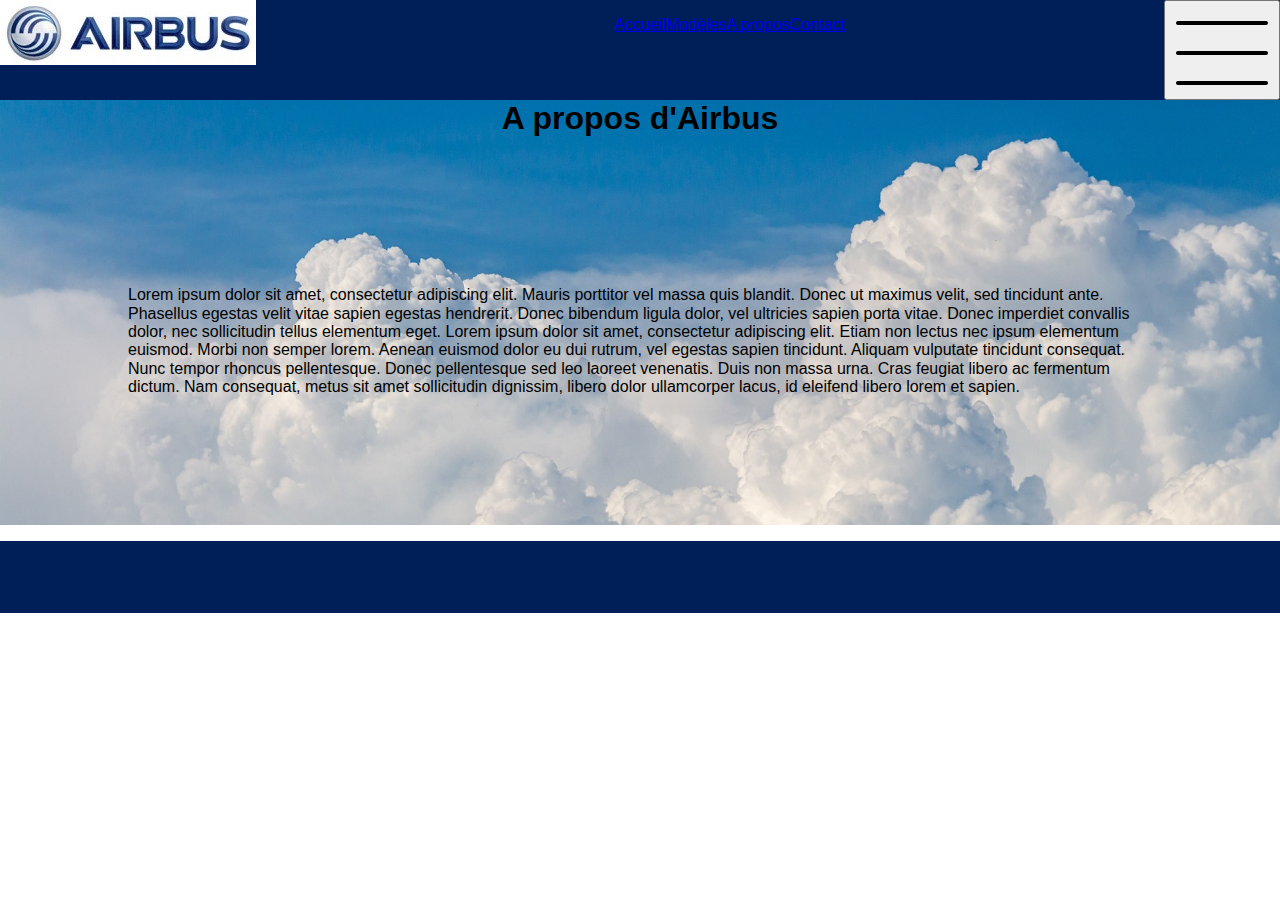
==== aPropos.html @ d193116f "refactor: mv html files et css" ====
<!DOCTYPE html>
<html lang='fr'>
    <head>
        <meta charset='utf-8' /> <!--Type encodage de n'importe quel caractère dans le monde-->
        <meta name='description' content='Site de présentation des modèles Airbus' />
        <meta name='keywords' content='avion commercial, moyen porteur, gros porteur, transport aerien, avion a reaction' />
        <meta author='Loris Roch' />
        <meta name='viewport' content='width=device-width,initial-scale=1' /> <!--Adaptation à tous les écrans-->
        <title>Airbus</title>
        <link rel='stylesheet' href='css/normalize.css' />
        <link rel='stylesheet' href='css/styles.css' />
        <script src='main.js' defer></script>
    </head>
    <body>
        <header class='enTete'>
            <a href='html/index.html' class='logo'><img src='images/logoAirbus.jpg' /></a>
            <nav class='nav'>
                <h1 class='access'>Menu principal</h1>
                <p class='access'><a href='#contenuPage' title='Accéder directement au contenu principal de cette page'>Passer le menu</a></p>
                <ul class="nav-item">
                    <li><a href='index.html'>Accueil</a></li><!--"index.html" = Nom obligatoire de la page d'accueil pour indiquer aux serveurs le point de départ de la navigation dans le site.-->
                    <li><a href='modeles.html'>Modèles</a></li>
                    <li><a href='aPropos.html'>A propos</a></li>
                    <li><a href='formulaire.html'>Contact</a></li>
                </ul>
            </nav>
            <button id='menuResponsive'><img src='images/iconeMenu.png' alt='Ouvrir / Fermer menu' /></button>
        </header>
        <section id="contenu">
            <main class='contenuPage'>
            <h1>A propos d'Airbus</h1>
            <p>Lorem ipsum dolor sit amet, consectetur adipiscing elit. Mauris porttitor vel massa quis blandit. Donec ut maximus velit, sed tincidunt ante. Phasellus egestas velit vitae sapien egestas hendrerit. Donec bibendum ligula dolor, vel ultricies sapien porta vitae. Donec imperdiet convallis dolor, nec sollicitudin tellus elementum eget. Lorem ipsum dolor sit amet, consectetur adipiscing elit. Etiam non lectus nec ipsum elementum euismod. Morbi non semper lorem. Aenean euismod dolor eu dui rutrum, vel egestas sapien tincidunt. Aliquam vulputate tincidunt consequat. Nunc tempor rhoncus pellentesque. Donec pellentesque sed leo laoreet venenatis. Duis non massa urna. Cras feugiat libero ac fermentum dictum. Nam consequat, metus sit amet sollicitudin dignissim, libero dolor ullamcorper lacus, id eleifend libero lorem et sapien.</p>
            </main>
        </section>
        <footer class="piedDePage">
            <p>&copy; Copyright AIRBUS / 2023</p>
        </footer>
    </body>

</html>
---- css/styles.css ----
@import url('https://fonts.googleapis.com/css2?family=Raleway&display=swap');

:root {
    --airbus-blue: #001f59;
    box-sizing: border-box;
}

* {
    box-sizing: inherit;
}

body {
    font-family: Arial, Verdana, Helvetica, sans-serif;
    color: black;
    font-size: 1rem;
    margin-top: 100px;
} 

.access {
    position: absolute;
    left: -15000px;
}

.enTete {
    background-color: var(--airbus-blue);
    position: fixed;
    top: 0;
    width: 100%;
    height: 100px;
    z-index: 10;
}

.logo{
    height: 20%;
}

#contenu {
    background: url(../images/ciel.jpg);
    background-repeat: no-repeat;
    background-size: cover;
    background-attachment: fixed;
}

h1 {
    text-align: center;
}

h2 {
    padding: 10%;
}

p {
    padding: 10%;
}

.imgModele {
    width: 60%;
    border: solid 3px white;
    float: right;
}

.piedDePage {
    position: relative;
    bottom: 0;
    background-color: var(--airbus-blue);
    height: 8vh;
}

.piedDePage > p {
    color: white;
}

header {
    display: flex;
    display: flex;
    justify-content: space-between;
}

ul > li {
    float: left;
    list-style: none;
}

ul > li > a {
    padding: 20;
}
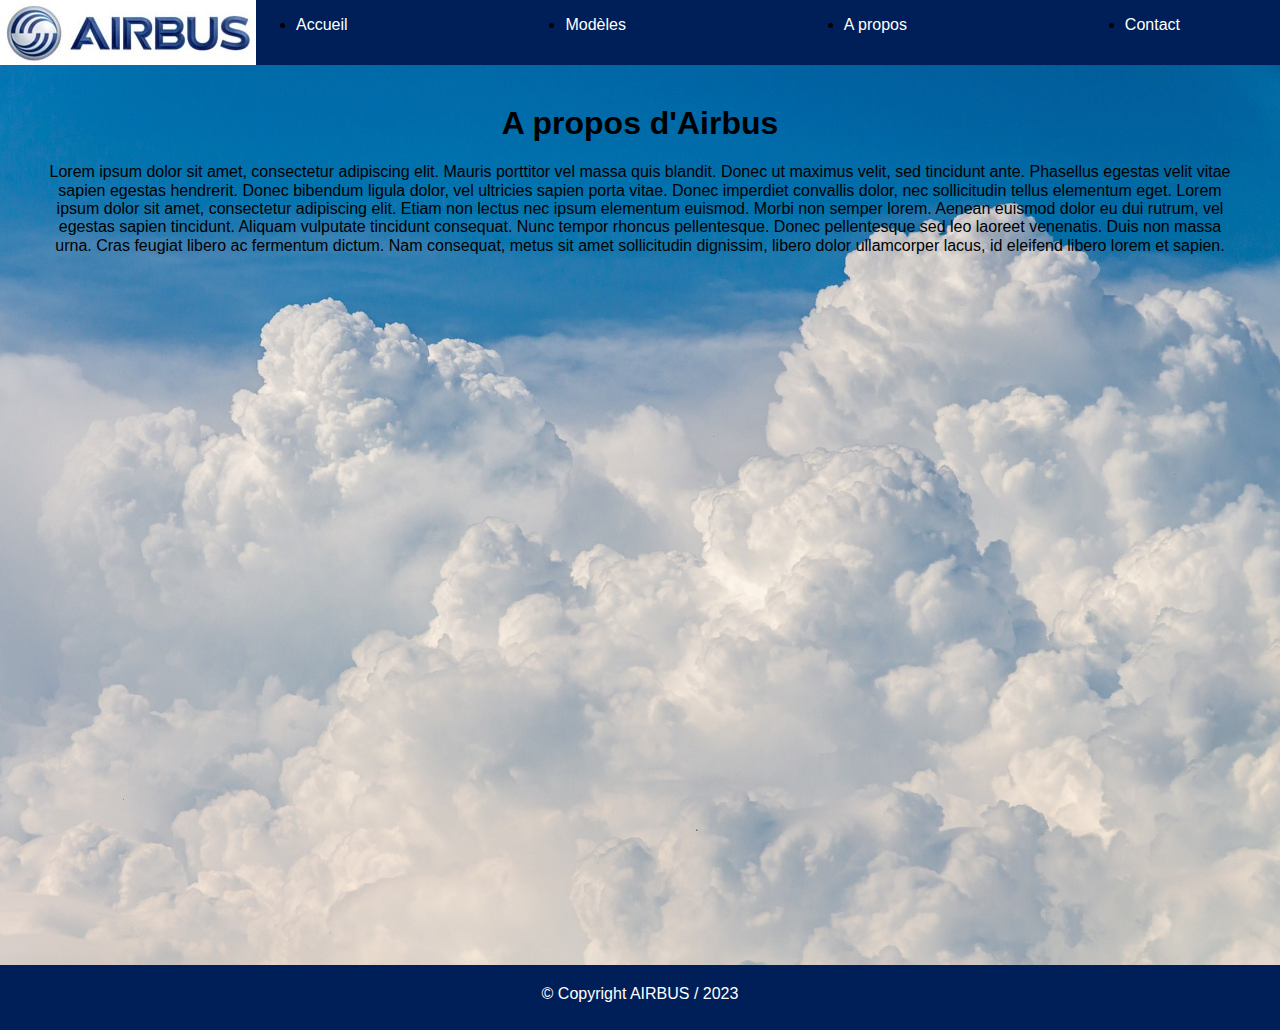
==== commit 13014317: "1ers chgts" ====
--- a/aPropos.html
+++ b/aPropos.html
@@ -7,24 +7,24 @@
         <meta author='Loris Roch' />
         <meta name='viewport' content='width=device-width,initial-scale=1' /> <!--Adaptation à tous les écrans-->
         <title>Airbus</title>
-        <link rel='stylesheet' href='css/normalize.css' />
-        <link rel='stylesheet' href='css/styles.css' />
+        <link rel='stylesheet' href='/css/normalize.css' />
+        <link rel='stylesheet' href='/css/styles.css' />
         <script src='main.js' defer></script>
     </head>
     <body>
         <header class='enTete'>
-            <a href='html/index.html' class='logo'><img src='images/logoAirbus.jpg' /></a>
+            <a href='/html/index.html' class='logo'><img src='/images/logoAirbus.jpg' /></a>
             <nav class='nav'>
                 <h1 class='access'>Menu principal</h1>
                 <p class='access'><a href='#contenuPage' title='Accéder directement au contenu principal de cette page'>Passer le menu</a></p>
-                <ul class="nav-item">
+                <ul class="itemNav">
                     <li><a href='index.html'>Accueil</a></li><!--"index.html" = Nom obligatoire de la page d'accueil pour indiquer aux serveurs le point de départ de la navigation dans le site.-->
                     <li><a href='modeles.html'>Modèles</a></li>
                     <li><a href='aPropos.html'>A propos</a></li>
                     <li><a href='formulaire.html'>Contact</a></li>
                 </ul>
             </nav>
-            <button id='menuResponsive'><img src='images/iconeMenu.png' alt='Ouvrir / Fermer menu' /></button>
+            <button id='menuResponsive'><img src='/images/iconeMenu.png' alt='Ouvrir / Fermer menu' /></button>
         </header>
         <section id="contenu">
             <main class='contenuPage'>
--- a/css/styles.css
+++ b/css/styles.css
@@ -13,7 +13,8 @@
     font-family: Arial, Verdana, Helvetica, sans-serif;
     color: black;
     font-size: 1rem;
-    margin-top: 100px;
+    margin-top: 65px;
+    height: 100vh;
 } 
 
 .access {
@@ -22,65 +23,124 @@
 }
 
 .enTete {
+    display: grid;
+    grid-template-columns: 256px 1fr 100px;
     background-color: var(--airbus-blue);
     position: fixed;
+    width: 100%;
+    height: 65px;
     top: 0;
-    width: 100%;
-    height: 100px;
     z-index: 10;
 }
 
-.logo{
+.logo {
     height: 20%;
 }
 
+.itemNav {
+    display: flex;
+    justify-content: space-between;
+
+}
+
+.itemNav > li > a {
+    display: flex;
+    justify-content: space-between;
+    flex-direction: row;
+    align-items: center;
+    color: white;
+    text-decoration: none;
+
+}
+
+#menuResponsive {
+    color: white;
+    height: 80px;
+}
+
+
 #contenu {
-    background: url(../images/ciel.jpg);
+    background-image: url(../images/ciel.jpg);
     background-repeat: no-repeat;
+    background-position: center;
     background-size: cover;
-    background-attachment: fixed;
 }
+
+.contenuPage {
+    min-height: 100vh;
+}
+
+.contenuPage p {
+    padding-right: 40px;
+    padding-bottom: 40px;
+    padding-left: 40px;
+    text-align: center;
+}
+
+/*article {
+    background-color: white;
+}
+*/
 
 h1 {
     text-align: center;
+    padding-top: 40px;
 }
 
-h2 {
-    padding: 10%;
-}
-
-p {
-    padding: 10%;
+figure {
+    position: center;
 }
 
 .imgModele {
-    width: 60%;
-    border: solid 3px white;
-    float: right;
+    width: 27%;
+    border: solid 3px var(--airbus-blue);
+    
+}
+
+iframe {
+    padding-left: 40px;
 }
 
 .piedDePage {
-    position: relative;
     bottom: 0;
     background-color: var(--airbus-blue);
-    height: 8vh;
+    height: 65px;
 }
 
 .piedDePage > p {
     color: white;
+    text-align: center;
+    padding-top: 20px;;
+    margin-top: 0;
 }
 
-header {
-    display: flex;
-    display: flex;
-    justify-content: space-between;
+
+@media screen and (max-width: 768px) {
+    .itemNav {
+        display: none;
+    }
 }
 
-ul > li {
-    float: left;
-    list-style: none;
+@media screen and (min-width: 768px) {
+    enTete {
+        grid-template-columns: 256px 250px 1fr;
+    }
+    
+    itemNav {
+
+    }
+
+    #menuResponsive {
+        display: none;
+    }
 }
 
-ul > li > a {
-    padding: 20;
+@media screen and (min-width: 1024px) {
+    enTete {
+        grid-template-columns: 256px repeat(2, 1fr);
+    }
+}
+
+@media screen and (min-width: 1200px) {
+
 }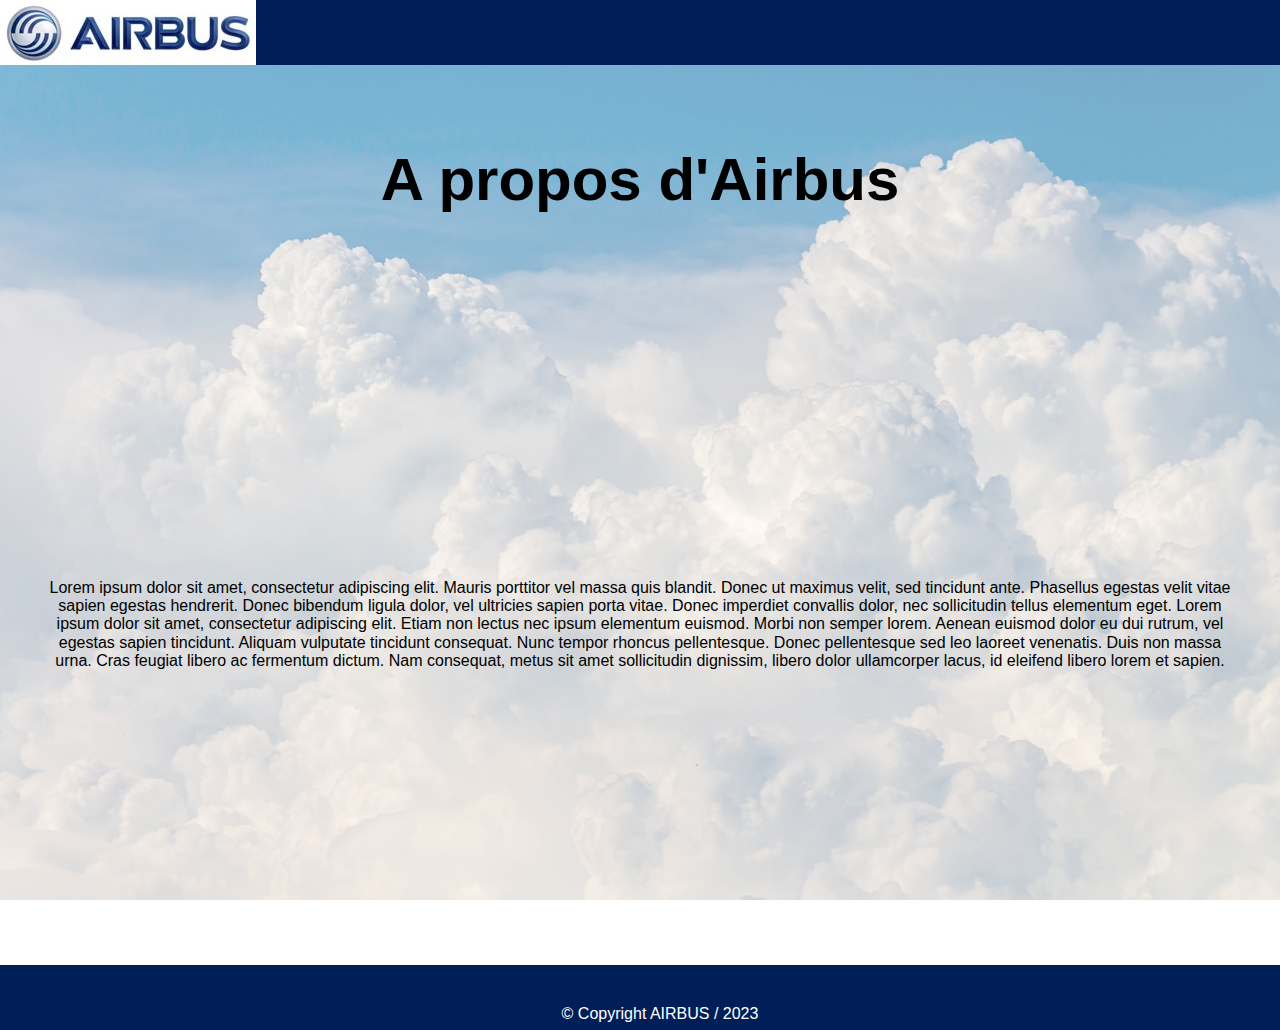
==== commit b0ef9f7c: "index.html : modifs navbar + commentaires" ====
--- a/aPropos.html
+++ b/aPropos.html
@@ -1,7 +1,8 @@
 <!DOCTYPE html>
 <html lang='fr'>
     <head>
-        <meta charset='utf-8' /> <!--Type encodage de n'importe quel caractère dans le monde-->
+      <!-- Format d'encodage de caractères compatible ASCII permettant, grâce à des séquences d'octets variables, de représenter les 110000 glyphes Unicode -->
+        <meta charset='utf-8' />
         <meta name='description' content='Site de présentation des modèles Airbus' />
         <meta name='keywords' content='avion commercial, moyen porteur, gros porteur, transport aerien, avion a reaction' />
         <meta author='Loris Roch' />
--- a/css/styles.css
+++ b/css/styles.css
@@ -26,48 +26,60 @@
     display: grid;
     grid-template-columns: 256px 1fr 100px;
     background-color: var(--airbus-blue);
-    position: fixed;
     width: 100%;
-    height: 65px;
-    top: 0;
-    z-index: 10;
+    height: 65px;    
+    top: 0;             /* Positionne l'en-tête sur le dessus de la page */
+    position: fixed;    /* colle l'en-tête sur le dessus de la page */
 }
 
 .logo {
-    height: 20%;
+    position: relative;
+    z-index: 1000;
 }
 
-.itemNav {
-    display: flex;
-    justify-content: space-between;
 
+
+.nav {
+    background-color: var(--airbus-blue);
+    position: absolute;
+    width: 100%;
+    top: 65px;
+    padding-bottom: 10px;
+    display: none;
 }
 
-.itemNav > li > a {
+.nav ul {
     display: flex;
-    justify-content: space-between;
-    flex-direction: row;
-    align-items: center;
+    flex-direction: column;
+    justify-content: space-around;
+    list-style: none;
+    padding: 0;
+    margin: 0;
+}
+
+.itemNav li a {
+    font-size: 1.5em;
     color: white;
     text-decoration: none;
 
 }
 
 #menuResponsive {
-    color: white;
-    height: 80px;
+    background-color: var(--airbus-blue);
+    height: 65px;
 }
 
 
 #contenu {
-    background-image: url(../images/ciel.jpg);
-    background-repeat: no-repeat;
-    background-position: center;
-    background-size: cover;
+    background: url(/images/ciel.jpg) center / cover no-repeat fixed;
 }
 
 .contenuPage {
-    min-height: 100vh;
+    background-color: rgba(255, 255, 255, 0.471);
+    min-height: 100vh;          /* Etend le contenu principal sur toute la hauteur de l'écran, quel que soit la dimension */
+    display: grid;
+    gap: 70px;         /* Espacement des articles */
+
 }
 
 .contenuPage p {
@@ -77,29 +89,52 @@
     text-align: center;
 }
 
-/*article {
-    background-color: white;
-}
-*/
-
 h1 {
+    font-size: 60px;
     text-align: center;
     padding-top: 40px;
+}
+
+article {
+    display: flex;
+    flex-direction: column;
+    justify-content: space-around;
+    background-color: white;
+    margin: 40px;
+    border-radius: 40px;
 }
 
 figure {
     position: center;
 }
 
+article > p {
+    font-size: 34px;
+    text-align: left;
+}
+
+figcaption {
+    font-size: 40px;
+    text-align: center;
+}
+
 .imgModele {
-    width: 27%;
-    border: solid 3px var(--airbus-blue);
+    min-width: 60%;
+    max-width: 100%;
+    height: auto;
+    border: solid 3px white;
     
 }
 
 iframe {
     padding-left: 40px;
 }
+
+#A380 > p {
+    margin-bottom: 0;
+}
+
+
 
 .piedDePage {
     bottom: 0;
@@ -110,37 +145,54 @@
 .piedDePage > p {
     color: white;
     text-align: center;
-    padding-top: 20px;;
-    margin-top: 0;
+    padding-top: 40px;
+    padding-left: 20px;
+    margin-left: 20px;
+    margin-top: 0;      /* Pour que le pied de page soit positionné sur le bas de la page */
 }
 
 
-@media screen and (max-width: 768px) {
-    .itemNav {
-        display: none;
-    }
+
+@media screen and (min-width: 576px) {
+    
 }
 
 @media screen and (min-width: 768px) {
-    enTete {
+
+   enTete {
         grid-template-columns: 256px 250px 1fr;
     }
-    
-    itemNav {
 
-    }
-
+    .nav ul {
+        display: flex;
+        flex-direction: row;
+    }  
+ 
     #menuResponsive {
         display: none;
     }
+
 }
 
 @media screen and (min-width: 1024px) {
+
     enTete {
         grid-template-columns: 256px repeat(2, 1fr);
     }
+  
 }
 
 @media screen and (min-width: 1200px) {
+    
+    article {
+        display: flex;
+        flex-direction: row;
+        padding: 60px;
+    }
+
+    iframe {
+        padding-top: 60px;
+        padding-right: 40px;
+    }
 
 }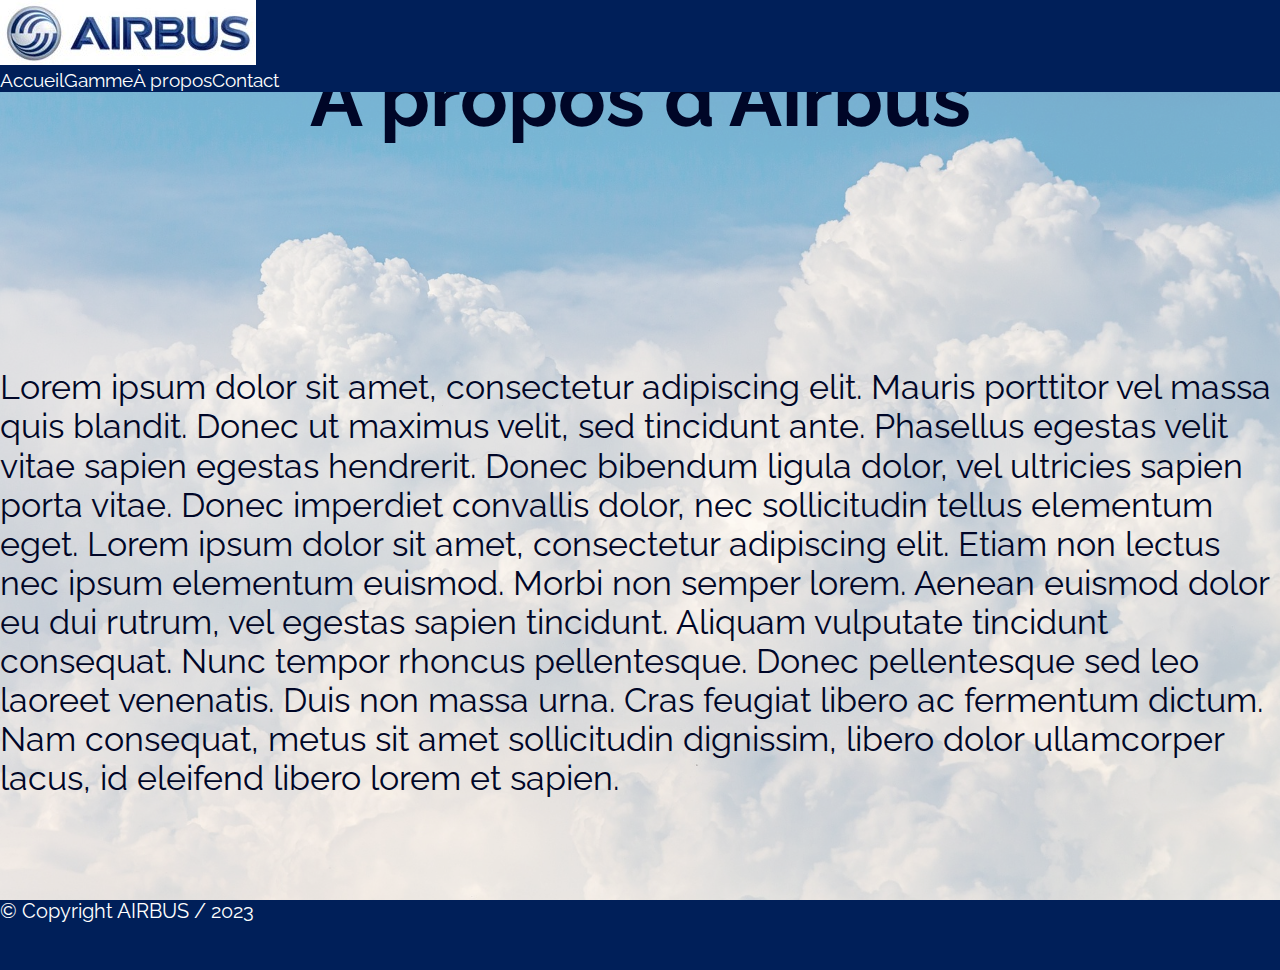
==== commit e885f0f4: "html/css : gros remaniement" ====
--- a/aPropos.html
+++ b/aPropos.html
@@ -1,39 +1,58 @@
 <!DOCTYPE html>
 <html lang='fr'>
+
     <head>
-      <!-- Format d'encodage de caractères compatible ASCII permettant, grâce à des séquences d'octets variables, de représenter les 110000 glyphes Unicode -->
+
+        <!-- Format d'encodage de caractères compatible ASCII permettant, grâce à des séquences d'octets variables, de représenter les 110000 glyphes Unicode -->
         <meta charset='utf-8' />
         <meta name='description' content='Site de présentation des modèles Airbus' />
         <meta name='keywords' content='avion commercial, moyen porteur, gros porteur, transport aerien, avion a reaction' />
-        <meta author='Loris Roch' />
-        <meta name='viewport' content='width=device-width,initial-scale=1' /> <!--Adaptation à tous les écrans-->
-        <title>Airbus</title>
-        <link rel='stylesheet' href='/css/normalize.css' />
-        <link rel='stylesheet' href='/css/styles.css' />
+        <meta author='Roch' />
+        <!--Adaptation à tous les écrans-->
+        <meta name='viewport' content='width=device-width,initial-scale=1' />
+        <title>À propos</title>
+        <link rel='stylesheet' href='assets/css/normalize.css' />
+        <link rel='stylesheet' href='assets/css/styles.css' />
         <script src='main.js' defer></script>
+
     </head>
+
     <body>
+
+         <!-- EN-TÊTE -->
         <header class='enTete'>
-            <a href='/html/index.html' class='logo'><img src='/images/logoAirbus.jpg' /></a>
+
+            <!-- BARRE DE NAVIGATION -->
             <nav class='nav'>
+               <!-- ICÔNE ACCUEIL -->
+               <a href='index.html' class='logo'>
+                  <img src='assets/images/logoAirbus.jpg' />
+               </a>
+               <!-- Menu principal -->
                 <h1 class='access'>Menu principal</h1>
-                <p class='access'><a href='#contenuPage' title='Accéder directement au contenu principal de cette page'>Passer le menu</a></p>
+                <p class='access'>
+                  <a href='#contenuPage' title='Accéder directement au contenu principal de cette page'>Passer le menu</a>
+                </p>
+
                 <ul class="itemNav">
-                    <li><a href='index.html'>Accueil</a></li><!--"index.html" = Nom obligatoire de la page d'accueil pour indiquer aux serveurs le point de départ de la navigation dans le site.-->
-                    <li><a href='modeles.html'>Modèles</a></li>
-                    <li><a href='aPropos.html'>A propos</a></li>
+                    <li><a href='index.html'>Accueil</a></li> 
+                    <li><a href='gamme.html'>Gamme</a></li>
+                    <li><a href='aPropos.html'>À propos</a></li>
                     <li><a href='formulaire.html'>Contact</a></li>
                 </ul>
+                <button id='menuResponsive'><img src='assets/images/iconeMenu.png' alt='Ouvrir / Fermer menu' /></button>
             </nav>
-            <button id='menuResponsive'><img src='/images/iconeMenu.png' alt='Ouvrir / Fermer menu' /></button>
+            
         </header>
+
         <section id="contenu">
             <main class='contenuPage'>
             <h1>A propos d'Airbus</h1>
             <p>Lorem ipsum dolor sit amet, consectetur adipiscing elit. Mauris porttitor vel massa quis blandit. Donec ut maximus velit, sed tincidunt ante. Phasellus egestas velit vitae sapien egestas hendrerit. Donec bibendum ligula dolor, vel ultricies sapien porta vitae. Donec imperdiet convallis dolor, nec sollicitudin tellus elementum eget. Lorem ipsum dolor sit amet, consectetur adipiscing elit. Etiam non lectus nec ipsum elementum euismod. Morbi non semper lorem. Aenean euismod dolor eu dui rutrum, vel egestas sapien tincidunt. Aliquam vulputate tincidunt consequat. Nunc tempor rhoncus pellentesque. Donec pellentesque sed leo laoreet venenatis. Duis non massa urna. Cras feugiat libero ac fermentum dictum. Nam consequat, metus sit amet sollicitudin dignissim, libero dolor ullamcorper lacus, id eleifend libero lorem et sapien.</p>
             </main>
         </section>
-        <footer class="piedDePage">
+
+        <footer class="piedDePage d-flex">
             <p>&copy; Copyright AIRBUS / 2023</p>
         </footer>
     </body>
--- a/assets/css/styles.css
+++ b/assets/css/styles.css
@@ -0,0 +1,264 @@
+@import url('https://fonts.googleapis.com/css2?family=Raleway:ital,wght@0,100..900;1,100..900&display=swap');
+
+:root 
+{
+    --airbus-blue: #001f59;
+    --black: #000627;
+    --white: #fff;
+}
+
+* 
+{
+   box-sizing: border-box;
+   margin: 0;
+   padding: 0;
+}
+
+html
+{
+   font-family: 'Raleway', sans-serif;
+   font-size: 62.5%;
+}
+
+body 
+{
+    color: var(--black);
+    font-size: 1.9rem;
+    font-weight: 400;
+} 
+
+a
+{
+   color: inherit;
+   text-decoration: none;
+}
+
+ul
+{
+   list-style: none;
+}
+
+
+
+
+/* ------ UTILITAIRES ------ */
+
+.access 
+{
+    position: absolute;
+    left: -15000px;
+}
+
+.d-flex
+{
+   display: flex;
+}
+
+
+/* ------ HEADER ------ */
+
+.enTete 
+{
+    background-color: var(--airbus-blue);
+    width: 100%;
+    height: 6.5rem;    
+    /* Positionne l'en-tête en haut de page */
+    top: 0;             
+    /* Colle l'en-tête en haut de page */
+    position: fixed;    
+}
+
+
+
+.nav 
+{
+   align-items: center;
+    background-color: var(--airbus-blue);
+    color: var(--white);
+       /* gap: 3rem; */
+    justify-content: space-between;
+}
+
+.logo
+{
+   display: block;
+   width: 26rem;
+}
+
+.menu
+{
+   color: var(--white);
+   gap: 3rem;
+
+}
+
+.menu li a
+{
+   margin-right: 3rem;
+}
+
+
+
+
+
+
+
+#menuResponsive 
+{
+    background-color: var(--airbus-blue);
+    color: white;
+    height: 6rem;
+}
+
+
+#contenu 
+{
+    background: url(../images/ciel.jpg) center / cover no-repeat fixed;
+}
+
+.contenuPage 
+{
+    background-color: rgba(255, 255, 255, 0.471);
+    /* Etend le contenu principal sur toute la hauteur de l'écran, quel que soit la dimension */
+    min-height: 100vh;          
+    display: grid;
+    /* Espacement des articles */
+    gap: 70px;         
+}
+
+
+
+h1 
+{
+    font-size: 7.9rem;
+    text-align: center;
+    /* padding-top: 40px; */
+}
+
+p 
+{
+    font-size: 34px;
+    text-align: left;
+    /* padding: 40px; */
+}
+
+article 
+{
+    display: flex;
+    flex-direction: column;
+    justify-content: space-around;
+    background-color: white;
+    margin: 40px;
+    border-radius: 40px;
+}
+
+figure 
+{
+    position: center;
+}
+
+article > p 
+{
+    text-align: left;
+}
+
+figcaption 
+{
+    font-size: 40px;
+    text-align: center;
+}
+
+.imgModele 
+{
+    min-width: 60%;
+    max-width: 100%;
+    height: auto;
+    border: solid 3px white;
+    
+}
+
+iframe 
+{
+    padding-left: 40px;
+    padding-bottom: 40px;
+}
+
+
+
+/* ------ PIED DE PAGE ------ */
+
+.piedDePage 
+{
+    /* Positionnement du pied de page en bas de page */
+    /* bottom: 0;              */
+    background-color: var(--airbus-blue);
+    height: 7rem;
+
+}
+
+.piedDePage > p 
+{
+    align-items: center;
+    color: var(--white);
+    font-size: 2rem;
+    text-align: center;
+    /* Enlèvement marge blanche au dessus */ 
+    /* margin-top: 0;           */
+    /* Enlèvement bande blanche en dessous */
+    /* padding-bottom: 0;       */
+}
+
+
+@media screen and (min-width: 576px) 
+{
+    
+}
+
+@media screen and (min-width: 768px) 
+{
+
+   enTete 
+   {
+        grid-template-columns: 256px 250px 1fr;
+    }
+
+    .nav ul 
+    {
+        display: flex;
+        flex-direction: row;
+    }  
+ 
+    #menuResponsive 
+    {
+        display: none;
+    }
+
+}
+
+@media screen and (min-width: 1024px) 
+{
+
+    enTete 
+    {
+        grid-template-columns: 256px repeat(2, 1fr);
+    }
+  
+}
+
+@media screen and (min-width: 1200px) 
+{
+    
+    article 
+    {
+        display: flex;
+        flex-direction: row;
+        padding: 60px;
+    }
+
+    iframe 
+    {
+        padding-top: 60px;
+        padding-right: 40px;
+    }
+
+}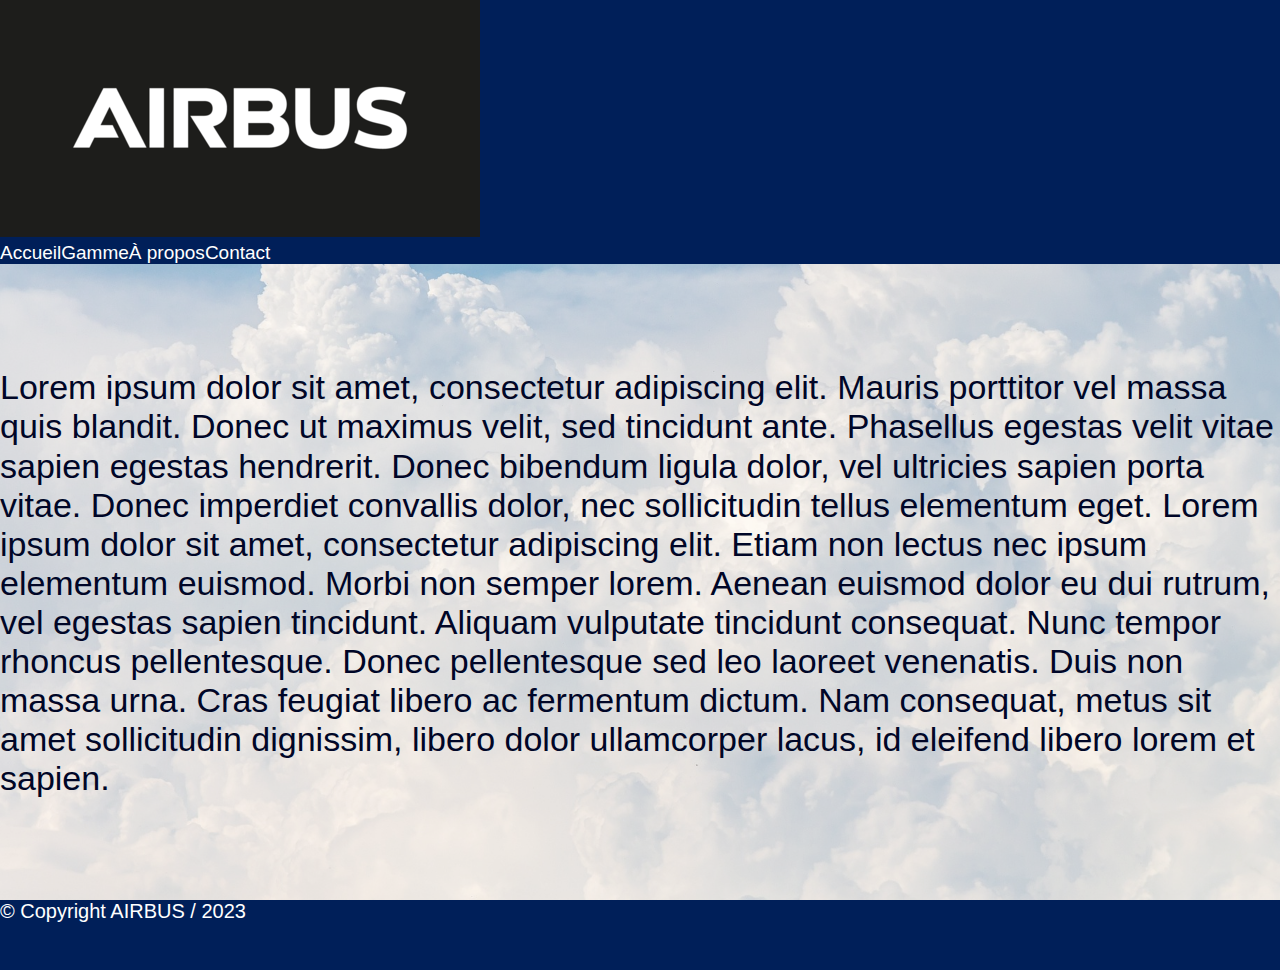
==== commit bc283008: "essai logo airbus white mais pas arrivé à modifier la taille" ====
--- a/aPropos.html
+++ b/aPropos.html
@@ -26,7 +26,7 @@
             <nav class='nav'>
                <!-- ICÔNE ACCUEIL -->
                <a href='index.html' class='logo'>
-                  <img src='assets/images/logoAirbus.jpg' />
+                  <img src='assets/images/logo_airbus.png' />
                </a>
                <!-- Menu principal -->
                 <h1 class='access'>Menu principal</h1>
--- a/assets/css/styles.css
+++ b/assets/css/styles.css
@@ -1,4 +1,4 @@
-@import url('https://fonts.googleapis.com/css2?family=Raleway:ital,wght@0,100..900;1,100..900&display=swap');
+@import url('https://cdnjs.cloudflare.com/ajax/libs/font-awesome/6.5.2/css/all.min.css');
 
 :root 
 {
@@ -16,7 +16,7 @@
 
 html
 {
-   font-family: 'Raleway', sans-serif;
+   font-family: 'Inter', sans-serif;
    font-size: 62.5%;
 }
 
@@ -81,8 +81,9 @@
 
 .logo
 {
-   display: block;
-   width: 26rem;
+   display: inline-block;
+   object-fit: cover;
+   height: 7rem;
 }
 
 .menu
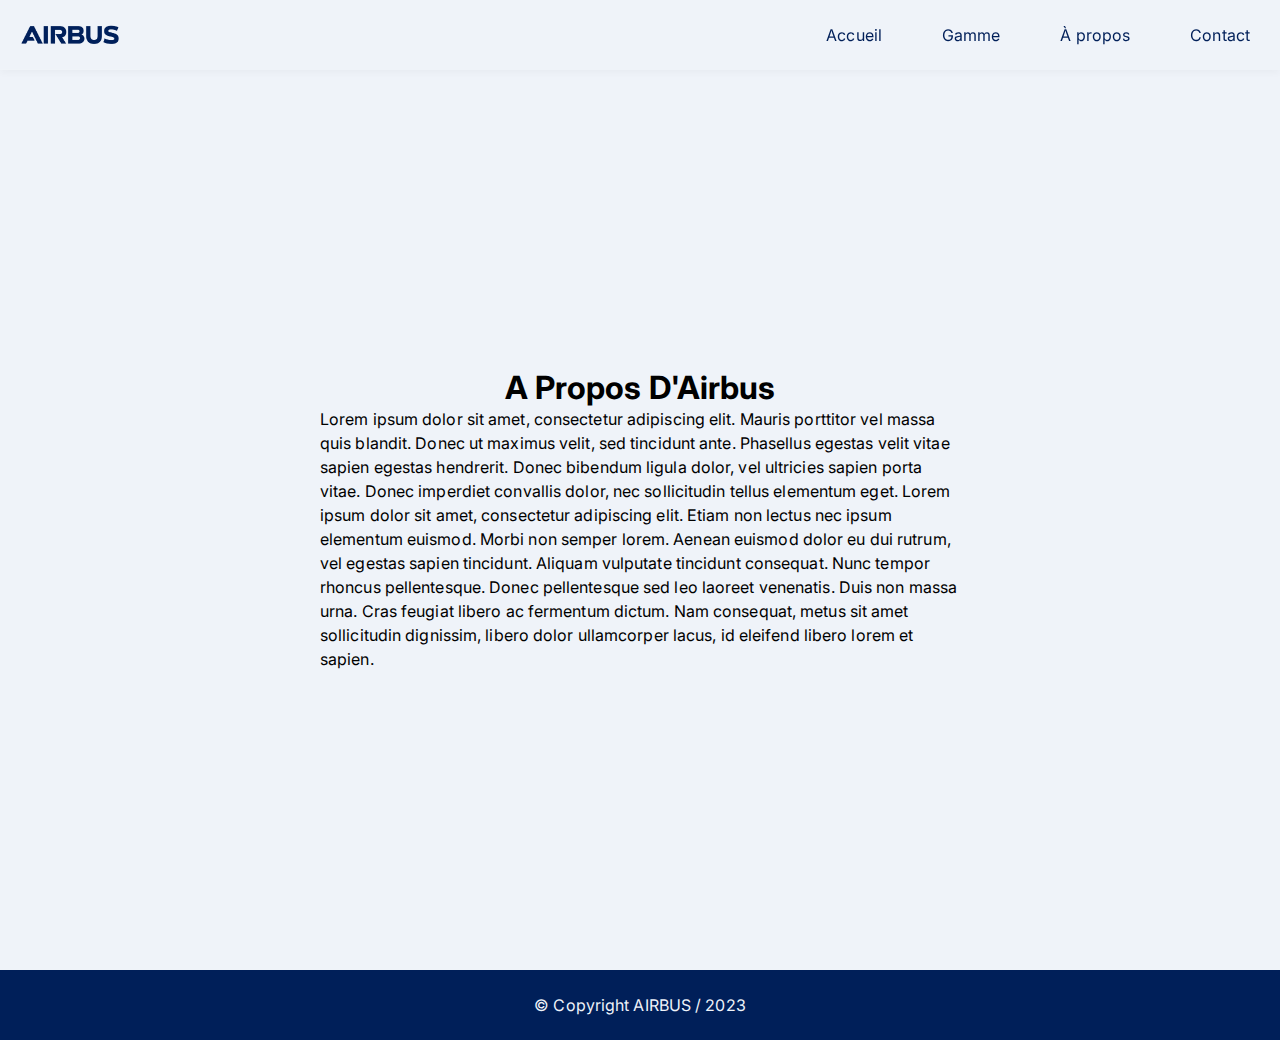
==== commit 3e5516cd: "flex au lieu de .container" ====
--- a/aPropos.html
+++ b/aPropos.html
@@ -1,60 +1,72 @@
 <!DOCTYPE html>
 <html lang='fr'>
 
-    <head>
+   <head>
 
-        <!-- Format d'encodage de caractères compatible ASCII permettant, grâce à des séquences d'octets variables, de représenter les 110000 glyphes Unicode -->
-        <meta charset='utf-8' />
-        <meta name='description' content='Site de présentation des modèles Airbus' />
-        <meta name='keywords' content='avion commercial, moyen porteur, gros porteur, transport aerien, avion a reaction' />
-        <meta author='Roch' />
-        <!--Adaptation à tous les écrans-->
-        <meta name='viewport' content='width=device-width,initial-scale=1' />
-        <title>À propos</title>
-        <link rel='stylesheet' href='assets/css/normalize.css' />
-        <link rel='stylesheet' href='assets/css/styles.css' />
-        <script src='main.js' defer></script>
+      <!-- Format d'encodage de caractères compatible ASCII permettant, grâce à des séquences d'octets variables, de représenter les 110000 glyphes Unicode -->
+      <meta charset='utf-8' />
+      <meta name='description' content='Site de présentation des modèles Airbus' />
+      <meta name='keywords' content='avion commercial, moyen porteur, gros porteur, transport aerien, avion a reaction' />
+      <meta author='Roch' />
+      <!-- Adaptation à tous les écrans -->
+      <meta name='viewport' content='width=device-width,initial-scale=1' />
+      <title>Airbus</title>
+      <!-- <link rel='stylesheet' href='assets/css/normalize.css' /> -->
+      <link rel='stylesheet' href='assets/css/styles.css' />
+      <script src='main.js' defer></script>
 
-    </head>
+   </head>
 
-    <body>
+   <body>
 
-         <!-- EN-TÊTE -->
-        <header class='enTete'>
+      <!-- EN-TÊTE -->
+      <header class='enTete'>
 
-            <!-- BARRE DE NAVIGATION -->
-            <nav class='nav'>
-               <!-- ICÔNE ACCUEIL -->
-               <a href='index.html' class='logo'>
-                  <img src='assets/images/logo_airbus.png' />
-               </a>
-               <!-- Menu principal -->
-                <h1 class='access'>Menu principal</h1>
-                <p class='access'>
+         <!-- BARRE DE NAVIGATION -->
+         <nav class='nav d-flex'>
+
+            <!-- ICÔNE ACCUEIL -->
+            <a href='index.html' class='logo'>
+               <img src='assets/images/logo_airbus.png' />
+            </a>
+
+            <!-- MENU ACCESSIBILITÉ -->
+            <ul class="access">
+               <p>Menu principal</p>
+               <p>
                   <a href='#contenuPage' title='Accéder directement au contenu principal de cette page'>Passer le menu</a>
-                </p>
+               </p>
+            </ul>
 
-                <ul class="itemNav">
-                    <li><a href='index.html'>Accueil</a></li> 
-                    <li><a href='gamme.html'>Gamme</a></li>
-                    <li><a href='aPropos.html'>À propos</a></li>
-                    <li><a href='formulaire.html'>Contact</a></li>
-                </ul>
-                <button id='menuResponsive'><img src='assets/images/iconeMenu.png' alt='Ouvrir / Fermer menu' /></button>
-            </nav>
-            
-        </header>
+            <!-- MENU -->
+            <ul class="menu">
+               <li><a href='index.html'>Accueil</a></li> 
+               <li><a href='gamme.html'>Gamme</a></li>
+               <li><a href='aPropos.html'>À propos</a></li>
+               <li><a href='formulaire.html'>Contact</a></li>
+            </ul>
 
-        <section id="contenu">
-            <main class='contenuPage'>
+            <!-- MENU BURGER -->
+            <button id='menuResponsive'><img src='assets/images/iconeMenu.png' alt='Ouvrir / Fermer menu' /></button>
+
+         </nav>
+
+      </header>
+
+      <!-- CONTENU PRINCIPAL -->
+      <section class='principal d-flex centre'>
+         <div class="">
+
             <h1>A propos d'Airbus</h1>
             <p>Lorem ipsum dolor sit amet, consectetur adipiscing elit. Mauris porttitor vel massa quis blandit. Donec ut maximus velit, sed tincidunt ante. Phasellus egestas velit vitae sapien egestas hendrerit. Donec bibendum ligula dolor, vel ultricies sapien porta vitae. Donec imperdiet convallis dolor, nec sollicitudin tellus elementum eget. Lorem ipsum dolor sit amet, consectetur adipiscing elit. Etiam non lectus nec ipsum elementum euismod. Morbi non semper lorem. Aenean euismod dolor eu dui rutrum, vel egestas sapien tincidunt. Aliquam vulputate tincidunt consequat. Nunc tempor rhoncus pellentesque. Donec pellentesque sed leo laoreet venenatis. Duis non massa urna. Cras feugiat libero ac fermentum dictum. Nam consequat, metus sit amet sollicitudin dignissim, libero dolor ullamcorper lacus, id eleifend libero lorem et sapien.</p>
-            </main>
-        </section>
 
-        <footer class="piedDePage d-flex">
-            <p>&copy; Copyright AIRBUS / 2023</p>
-        </footer>
+         </div>
+      </section>
+
+      <footer>
+         <p>&copy; Copyright AIRBUS / 2023</p>
+      </footer>
+
     </body>
 
 </html>--- a/assets/css/styles.css
+++ b/assets/css/styles.css
@@ -1,38 +1,66 @@
+@import url('https://fonts.googleapis.com/css2?family=Inter:wght@100..900&display=swap');
 @import url('https://cdnjs.cloudflare.com/ajax/libs/font-awesome/6.5.2/css/all.min.css');
 
 :root 
 {
     --airbus-blue: #001f59;
-    --black: #000627;
-    --white: #fff;
-}
-
-* 
+    --dark: #333;
+    --white: #eff3f9;
+}
+
+*, *::before, *::after
 {
    box-sizing: border-box;
+}
+
+*
+{
    margin: 0;
    padding: 0;
 }
 
 html
 {
+   -webkit-font-smoothing: antialiased;
    font-family: 'Inter', sans-serif;
    font-size: 62.5%;
+   font-weight: 400;
+   letter-spacing: .1px;
+   line-height: 1.5;
 }
 
 body 
 {
-    color: var(--black);
-    font-size: 1.9rem;
-    font-weight: 400;
+   color: var(--black);
+   font-size: 1.6rem;
 } 
 
 a
 {
    color: inherit;
+   display: inline-block;
    text-decoration: none;
 }
 
+h1, h2, h3, h4, h5, h6
+{
+   line-height: 1.2;
+   text-align: center;
+   text-transform: capitalize;
+}
+
+img
+{
+   display: block;
+   object-fit: cover;
+   width: 100%;
+}
+
+section
+{
+   background-color: var(--white);
+}
+
 ul
 {
    list-style: none;
@@ -45,8 +73,14 @@
 
 .access 
 {
-    position: absolute;
-    left: -15000px;
+   position: absolute;
+   left: -100rem;
+}
+
+.container
+{
+   margin: 0 auto;
+   max-width: 120rem;
 }
 
 .d-flex
@@ -57,209 +91,131 @@
 
 /* ------ HEADER ------ */
 
-.enTete 
-{
-    background-color: var(--airbus-blue);
-    width: 100%;
-    height: 6.5rem;    
+header
+{
+    background-color: var(--white);
+    box-shadow: 0 3px 7px rgba(0, 0, 0, .03);
+    line-height: 7rem;    
     /* Positionne l'en-tête en haut de page */
     top: 0;             
     /* Colle l'en-tête en haut de page */
-    position: fixed;    
-}
-
-
+    position: fixed;
+    width: 100%;
+}
 
 .nav 
 {
+    align-items: center;
+    color: var(--white);
+    justify-content: space-between;
+}
+
+.logo
+{
+   object-fit: cover;
+   width: 14rem;
+}
+
+.menu
+{
+   color: var(--airbus-blue);
+   gap: 3rem;
+}
+
+.menu li a
+{
+   margin-right: 3rem;
+}
+
+
+
+/* ------ CONTENU PRINCIPAL ------ */
+
+.principal
+{
+   min-height: 100vh;
+   margin-top: 7rem;
+   
+}
+
+.centre
+{
    align-items: center;
+   justify-content: center;
+}
+
+.centre div
+{
+   flex: 0 1 50%
+}
+
+.avion
+{
+   height: 199px;
+   width: 434px;
+}
+
+
+
+/* ------ PIED DE PAGE ------ */
+
+footer 
+{        
+   align-items: center;   
     background-color: var(--airbus-blue);
     color: var(--white);
-       /* gap: 3rem; */
-    justify-content: space-between;
-}
-
-.logo
-{
-   display: inline-block;
-   object-fit: cover;
-   height: 7rem;
-}
-
-.menu
-{
-   color: var(--white);
-   gap: 3rem;
-
-}
-
-.menu li a
-{
-   margin-right: 3rem;
-}
-
-
-
-
-
-
-
-#menuResponsive 
-{
-    background-color: var(--airbus-blue);
-    color: white;
-    height: 6rem;
-}
-
-
-#contenu 
-{
-    background: url(../images/ciel.jpg) center / cover no-repeat fixed;
-}
-
-.contenuPage 
-{
-    background-color: rgba(255, 255, 255, 0.471);
-    /* Etend le contenu principal sur toute la hauteur de l'écran, quel que soit la dimension */
-    min-height: 100vh;          
-    display: grid;
-    /* Espacement des articles */
-    gap: 70px;         
-}
-
-
-
-h1 
-{
-    font-size: 7.9rem;
+    line-height: 7rem;
     text-align: center;
-    /* padding-top: 40px; */
-}
-
-p 
-{
-    font-size: 34px;
-    text-align: left;
-    /* padding: 40px; */
-}
-
-article 
-{
-    display: flex;
-    flex-direction: column;
-    justify-content: space-around;
-    background-color: white;
-    margin: 40px;
-    border-radius: 40px;
-}
-
-figure 
-{
-    position: center;
-}
-
-article > p 
-{
-    text-align: left;
-}
-
-figcaption 
-{
-    font-size: 40px;
-    text-align: center;
-}
-
-.imgModele 
-{
-    min-width: 60%;
-    max-width: 100%;
-    height: auto;
-    border: solid 3px white;
+}
+
+
+
+/* ------ RESPONSIVE ------ */
+
+@media screen and (min-width: 576px) 
+{
     
 }
 
-iframe 
-{
-    padding-left: 40px;
-    padding-bottom: 40px;
-}
-
-
-
-/* ------ PIED DE PAGE ------ */
-
-.piedDePage 
-{
-    /* Positionnement du pied de page en bas de page */
-    /* bottom: 0;              */
-    background-color: var(--airbus-blue);
-    height: 7rem;
-
-}
-
-.piedDePage > p 
-{
-    align-items: center;
-    color: var(--white);
-    font-size: 2rem;
-    text-align: center;
-    /* Enlèvement marge blanche au dessus */ 
-    /* margin-top: 0;           */
-    /* Enlèvement bande blanche en dessous */
-    /* padding-bottom: 0;       */
-}
-
-
-@media screen and (min-width: 576px) 
+@media screen and (min-width: 768px) 
+{
+   .nav ul 
+   {
+      display: flex;
+      flex-direction: row;
+   }  
+
+   #menuResponsive 
+   {
+      display: none;
+   }
+
+}
+
+@media screen and (min-width: 998px) 
+{
+
+   enTete 
+   {
+      grid-template-columns: 256px repeat(2, 1fr);
+   }
+  
+}
+
+@media screen and (min-width: 1200px) 
 {
     
-}
-
-@media screen and (min-width: 768px) 
-{
-
-   enTete 
-   {
-        grid-template-columns: 256px 250px 1fr;
-    }
-
-    .nav ul 
-    {
-        display: flex;
-        flex-direction: row;
-    }  
- 
-    #menuResponsive 
-    {
-        display: none;
-    }
-
-}
-
-@media screen and (min-width: 1024px) 
-{
-
-    enTete 
-    {
-        grid-template-columns: 256px repeat(2, 1fr);
-    }
-  
-}
-
-@media screen and (min-width: 1200px) 
-{
-    
-    article 
-    {
-        display: flex;
-        flex-direction: row;
-        padding: 60px;
-    }
-
-    iframe 
-    {
-        padding-top: 60px;
-        padding-right: 40px;
-    }
+   article 
+   {
+      display: flex;
+      flex-direction: row;
+      padding: 60px;
+   }
+
+   iframe 
+   {
+      padding-top: 60px;
+      padding-right: 40px;
+   }
 
 }